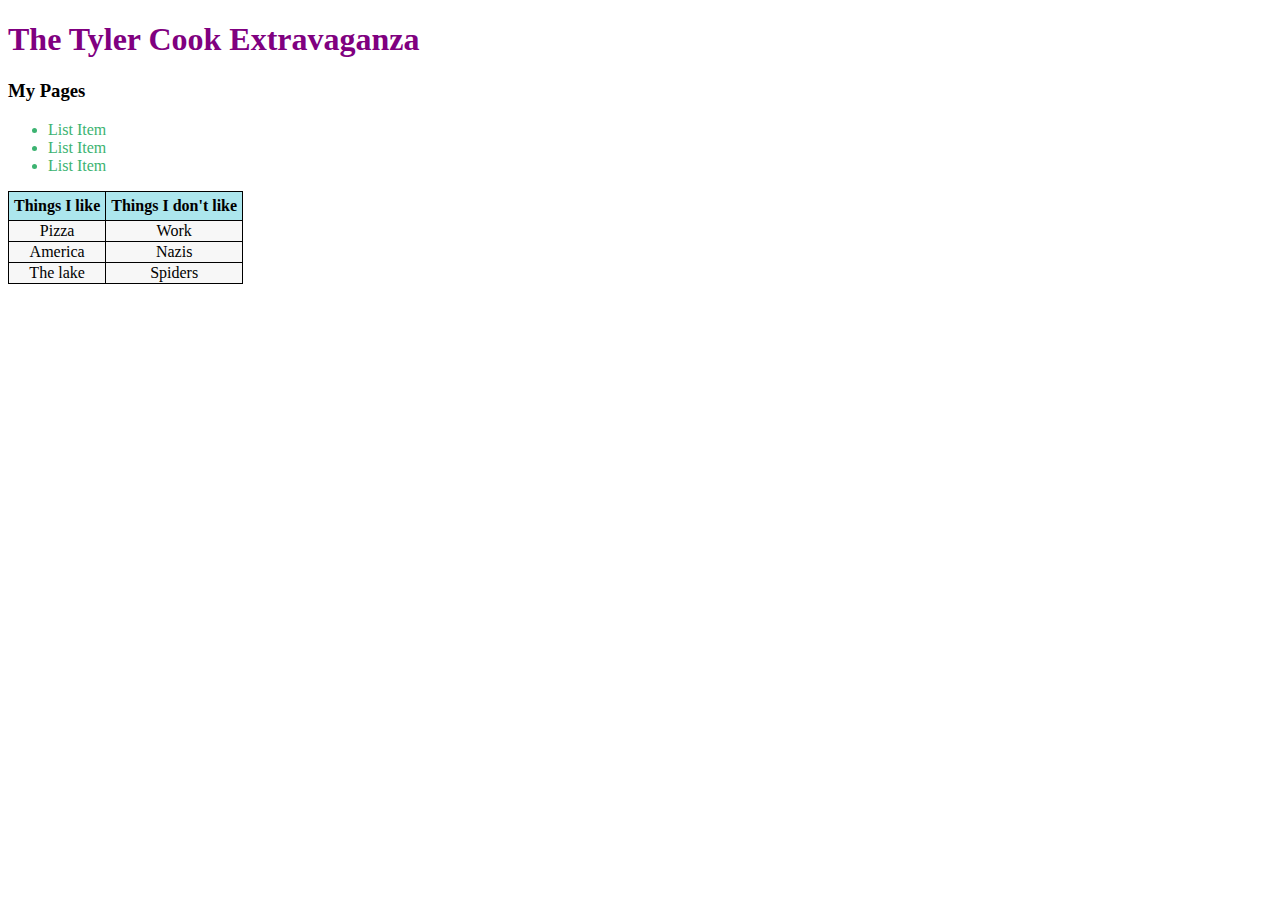
==== index.html @ 8d4f64c2 "first commit" ====
<!DOCTYPE html>
<html>
    <head>
        <title>Tyler Cook</title>
        <style>
            h1 {
                color: purple;
            }
            li {
                color: mediumseagreen;
            }
            table, th, td {
                border: 1px solid black;
                border-collapse: collapse;
                text-align:center;
            }
            th { padding : 5px; }
            td { background-color: #F7F7F7;}

            .header {
                background-color: #ACE6ED;
            }
        </style>
    </head>
    <body>
        <h1>The Tyler Cook Extravaganza </h1>

        <div>
            <h3>My Pages</h3>
            <ul>
                <li>List Item</li>
                <li>List Item</li>
                <li>List Item</li>
            </ul>
        </div>

        <table style = "width:auto">
            <tr>
                <th class="header">Things I like</th>
                <th class="header">Things I don't like</th>
            </tr>
            <tr>
                <td>Pizza</td>
                <td>Work</td>
            </tr>
            <tr>
                <td>America</td>
                <td>Nazis</td>
            </tr>
            <tr>
                <td>The lake</td>
                <td>Spiders</td>
            </tr>
        </table>
    </body>
</html>
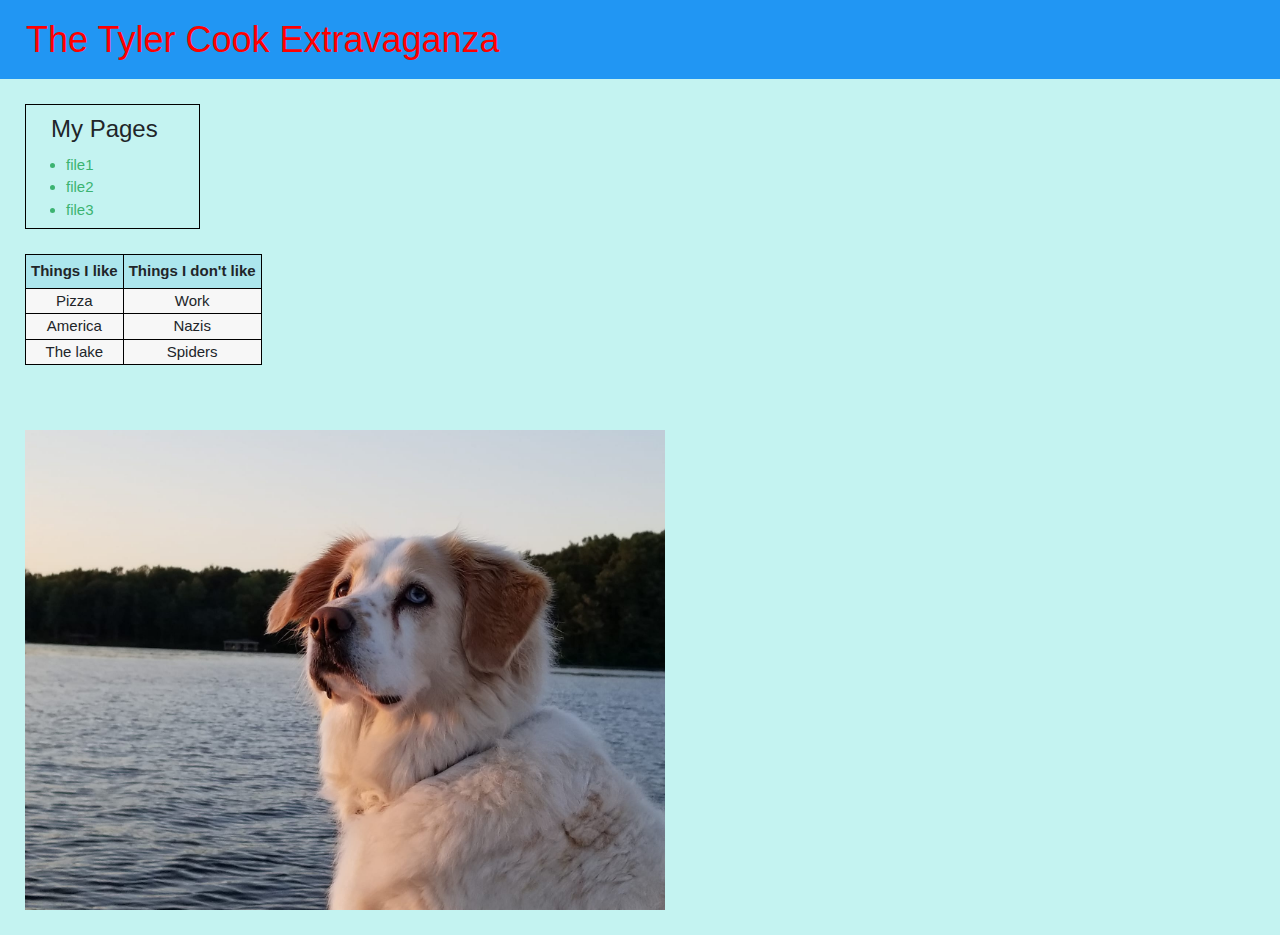
==== commit 8cc8301b: "Adding functionality" ====
--- a/index.html
+++ b/index.html
@@ -2,9 +2,19 @@
 <html>
     <head>
         <title>Tyler Cook</title>
+        <link rel="stylesheet" href="https://maxcdn.bootstrapcdn.com/bootstrap/4.0.0/css/bootstrap.min.css" integrity="sha384-Gn5384xqQ1aoWXA+058RXPxPg6fy4IWvTNh0E263XmFcJlSAwiGgFAW/dAiS6JXm" crossorigin="anonymous">
+        <link rel="stylesheet" href="https://www.w3schools.com/w3css/4/w3.css">
         <style>
-            h1 {
-                color: purple;
+            #main_header {
+                color: #FF0000;
+                margin: 10px;
+                text-align: center;
+            }
+            #table {
+                border: 1px solid black;
+                width: 175px;
+                height: 125px;
+                margin: 25px;
             }
             li {
                 color: mediumseagreen;
@@ -13,6 +23,7 @@
                 border: 1px solid black;
                 border-collapse: collapse;
                 text-align:center;
+                margin: 25px;
             }
             th { padding : 5px; }
             td { background-color: #F7F7F7;}
@@ -20,17 +31,33 @@
             .header {
                 background-color: #ACE6ED;
             }
+            .resize {
+                max-width: 50%;
+                max-height: 50%;
+                padding-top: 15px;
+            }
+            h3 {
+                padding-left: 25px;
+            }
+            img {
+                margin: 25px
+            }
+            body {background-color: #C4F3F1}
         </style>
     </head>
     <body>
-        <h1>The Tyler Cook Extravaganza </h1>
+        <div class="w3-bar w3-blue">
+            <div class="w3-bar-item">
+                <h1 id="main_header">The Tyler Cook Extravaganza </h1>
+            </div>
+        </div>
 
-        <div>
+        <div id="table">
             <h3>My Pages</h3>
             <ul>
-                <li>List Item</li>
-                <li>List Item</li>
-                <li>List Item</li>
+                <li><a href="file1.html"> file1</a></li>
+                <li><a href="file2.html"> file2</a></li>
+                <li><a href="file3.html"> file3</a></li>
             </ul>
         </div>
 
@@ -52,5 +79,7 @@
                 <td>Spiders</td>
             </tr>
         </table>
+
+        <img src="Kona.jpg" alt="Kona on the Water" class="resize">
     </body>
 </html>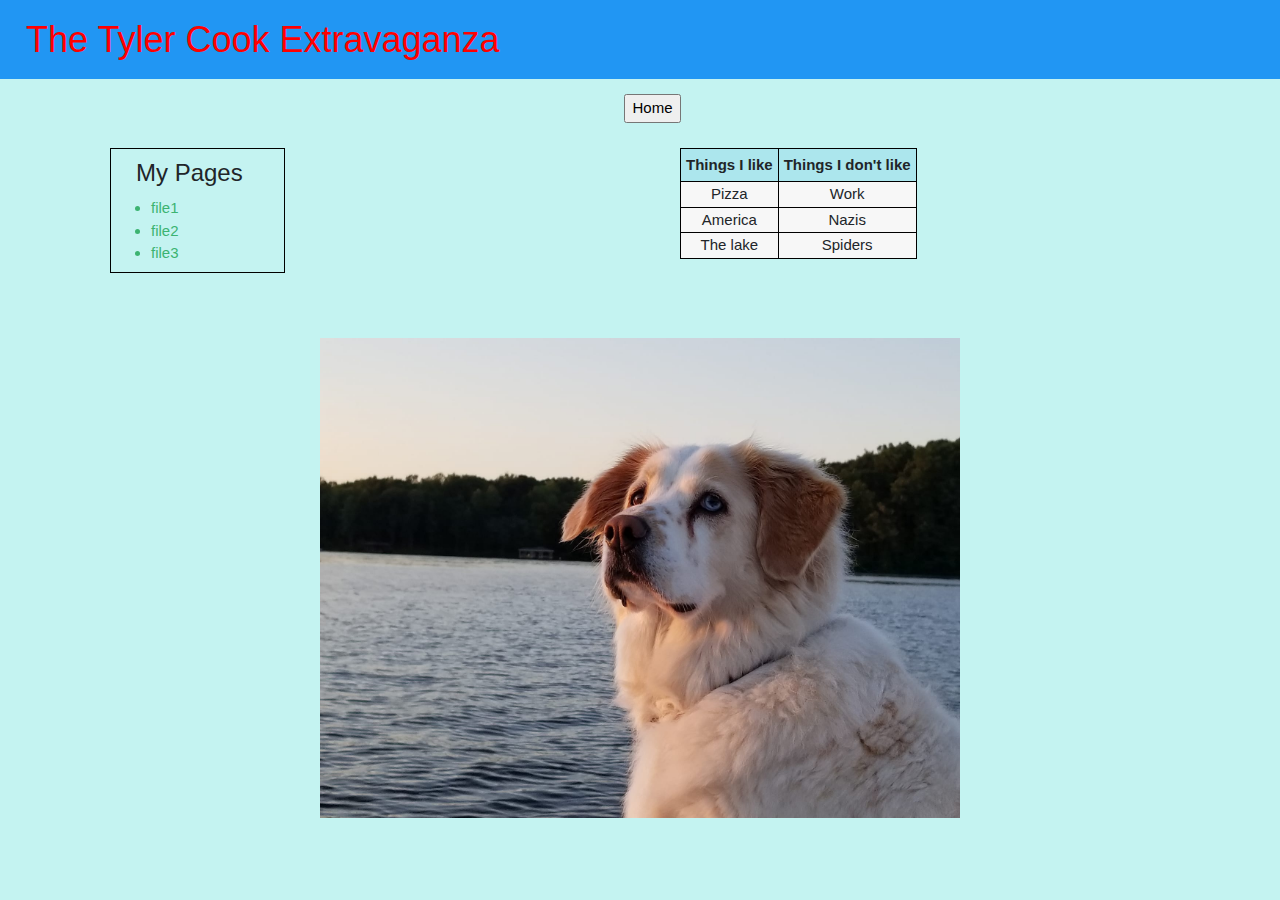
==== commit af16c3f8: "Trying bootstrap" ====
--- a/index.html
+++ b/index.html
@@ -4,46 +4,8 @@
         <title>Tyler Cook</title>
         <link rel="stylesheet" href="https://maxcdn.bootstrapcdn.com/bootstrap/4.0.0/css/bootstrap.min.css" integrity="sha384-Gn5384xqQ1aoWXA+058RXPxPg6fy4IWvTNh0E263XmFcJlSAwiGgFAW/dAiS6JXm" crossorigin="anonymous">
         <link rel="stylesheet" href="https://www.w3schools.com/w3css/4/w3.css">
-        <style>
-            #main_header {
-                color: #FF0000;
-                margin: 10px;
-                text-align: center;
-            }
-            #table {
-                border: 1px solid black;
-                width: 175px;
-                height: 125px;
-                margin: 25px;
-            }
-            li {
-                color: mediumseagreen;
-            }
-            table, th, td {
-                border: 1px solid black;
-                border-collapse: collapse;
-                text-align:center;
-                margin: 25px;
-            }
-            th { padding : 5px; }
-            td { background-color: #F7F7F7;}
+        <link rel="stylesheet" type="text/css" href="my_styles.css">
 
-            .header {
-                background-color: #ACE6ED;
-            }
-            .resize {
-                max-width: 50%;
-                max-height: 50%;
-                padding-top: 15px;
-            }
-            h3 {
-                padding-left: 25px;
-            }
-            img {
-                margin: 25px
-            }
-            body {background-color: #C4F3F1}
-        </style>
     </head>
     <body>
         <div class="w3-bar w3-blue">
@@ -52,33 +14,48 @@
             </div>
         </div>
 
-        <div id="table">
-            <h3>My Pages</h3>
-            <ul>
-                <li><a href="file1.html"> file1</a></li>
-                <li><a href="file2.html"> file2</a></li>
-                <li><a href="file3.html"> file3</a></li>
-            </ul>
+        <div style="text-align: center;">
+            <form id = "home" action="index.html">
+                <input type="submit" value="Home" />
+            </form>
         </div>
 
-        <table style = "width:auto">
-            <tr>
-                <th class="header">Things I like</th>
-                <th class="header">Things I don't like</th>
-            </tr>
-            <tr>
-                <td>Pizza</td>
-                <td>Work</td>
-            </tr>
-            <tr>
-                <td>America</td>
-                <td>Nazis</td>
-            </tr>
-            <tr>
-                <td>The lake</td>
-                <td>Spiders</td>
-            </tr>
-        </table>
+        <div class="container">
+            <div class="row">
+                <div class="col-6">
+                    <div id="table">
+                        <h3>My Pages</h3>
+                        <ul>
+                            <li><a href="file1.html"> file1</a></li>
+                            <li><a href="file2.html"> file2</a></li>
+                            <li><a href="file3.html"> file3</a></li>
+                        </ul>
+                    </div>
+                </div>
+                <div class="col-6">
+                    <div>
+                        <table style = "width:auto">
+                            <tr>
+                                <th class="header">Things I like</th>
+                                <th class="header">Things I don't like</th>
+                            </tr>
+                            <tr>
+                                <td>Pizza</td>
+                                <td>Work</td>
+                            </tr>
+                            <tr>
+                                <td>America</td>
+                                <td>Nazis</td>
+                            </tr>
+                            <tr>
+                                <td>The lake</td>
+                                <td>Spiders</td>
+                            </tr>
+                        </table>
+                    </div>
+                </div>
+            </div>
+        </div>
 
         <img src="Kona.jpg" alt="Kona on the Water" class="resize">
     </body>
--- a/my_styles.css
+++ b/my_styles.css
@@ -0,0 +1,48 @@
+#main_header {
+    color: #FF0000;
+    margin: 10px;
+    text-align: center;
+}
+#table {
+    border: 1px solid black;
+    width: 175px;
+    height: 125px;
+    margin: 25px;
+}
+li {
+    color: mediumseagreen;
+}
+table, th, td {
+    border: 1px solid black;
+    border-collapse: collapse;
+    text-align:center;
+    margin: 25px;
+}
+th { padding : 5px; }
+td { background-color: #F7F7F7;}
+
+.header {
+    background-color: #ACE6ED;
+}
+.resize {
+    max-width: 50%;
+    max-height: 50%;
+    padding-top: 15px;
+}
+h3 {
+    padding-left: 25px;
+}
+img {
+    margin: 25px;
+    display: block;
+    margin-left: auto;
+    margin-right: auto;
+    width: 50%;
+
+}
+body {background-color: #C4F3F1}
+#home {
+    padding-left: 25px;
+    padding-top: 15px;
+    display: inline-block;
+}